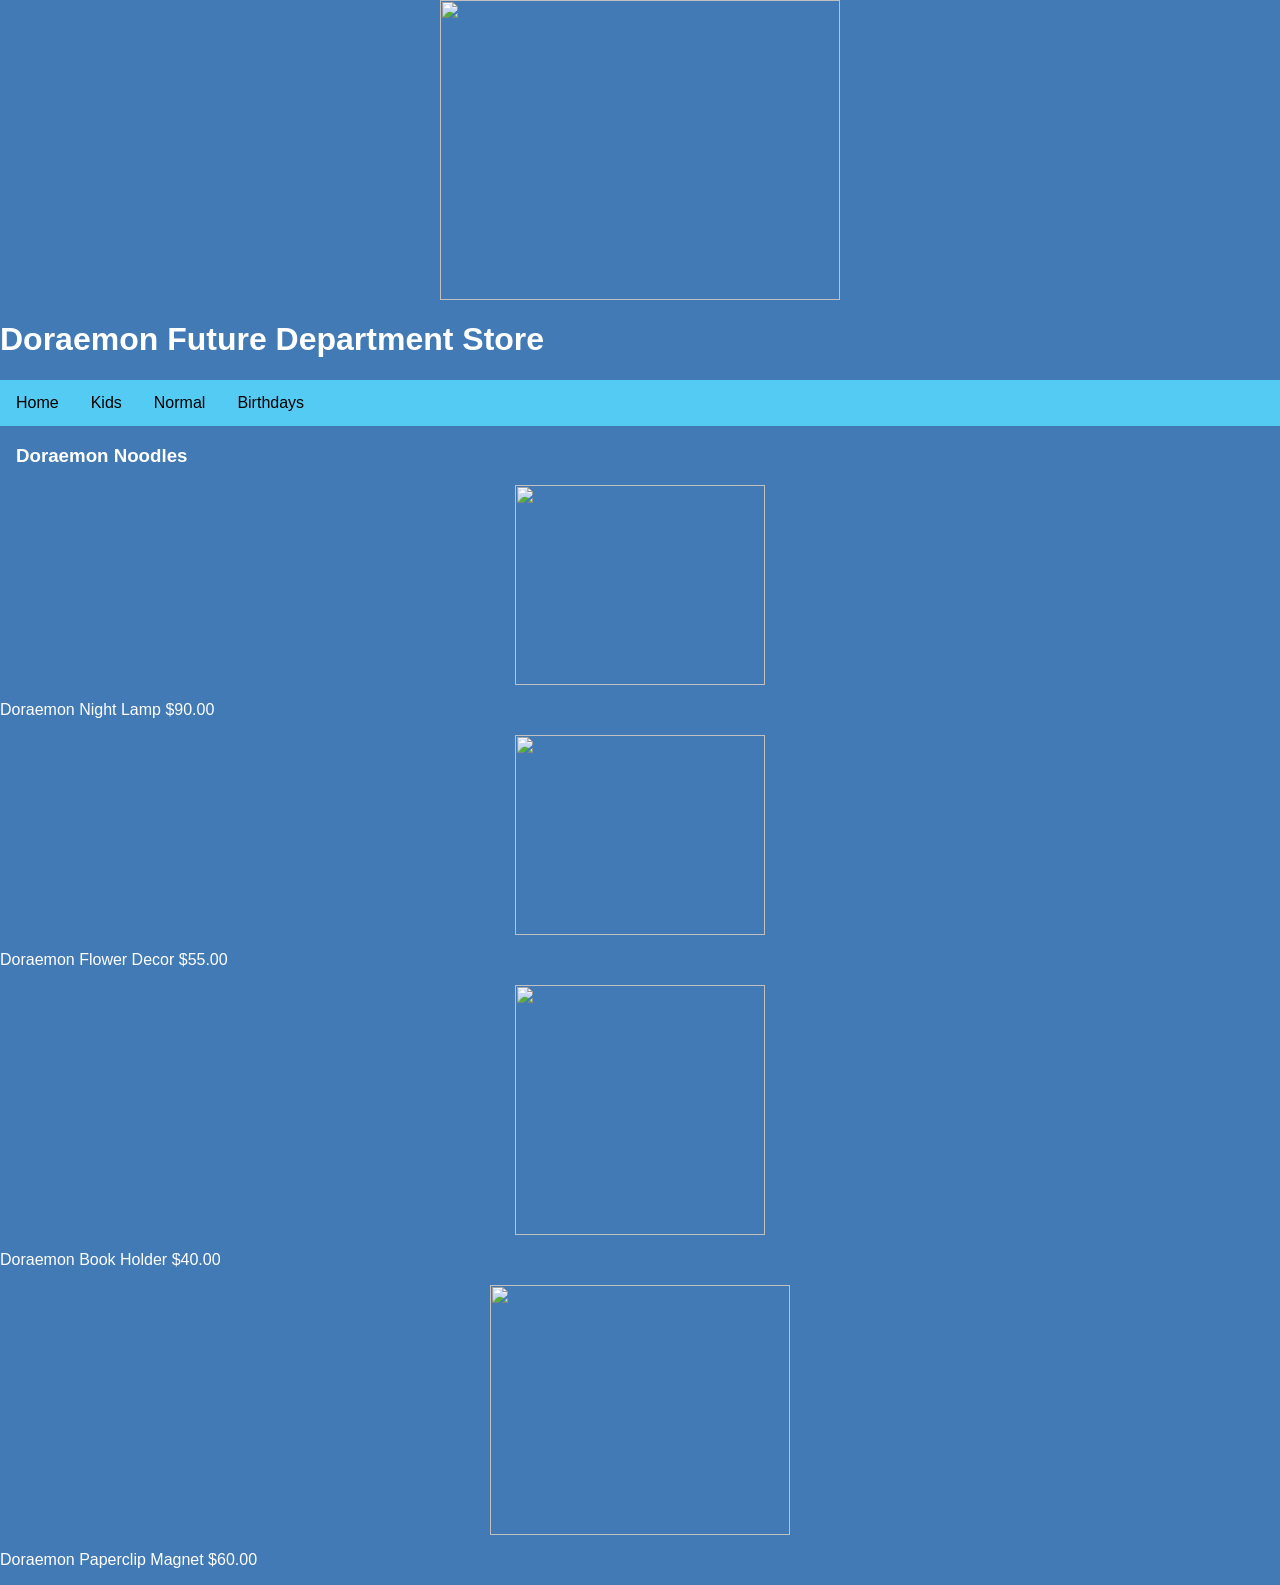
==== 1nod.html @ 7ddc7d43 "Add files via upload" ====
<html>
<head>
 <title>Contoh Sub Menu </title>
 <link rel="stylesheet" style="text/css" href ="1men.css">
 </head>
<body>
<img src="https://dora-world.com/assets/kids/images/hd/hd_sitename.svg" width="400" height="300">
<h1 style="color: white;" style="font-family: "Cambria> Doraemon Future Department Store </h1>
<div class="navbar">
   <a href="#home" style="color: black;">Home</a>
   <div class="subnav">
    <button class="subnavbtn" style="color: black;">Kids <i class="fa fa-caret-down">
	</i></button>
	<div class="subnav-content">
<a href="1rice.html">Rice</a>
	<a href="1snack.html">Snacks</a>
  </div>
 </div>
 <div class="subnav">
    <button class="subnavbtn" style="color: black;">Normal <i class="fa fa-caret-down">
	</i></button>
	<div class="subnav-content">
	<a href="1nod.html">Noodles</a>
	<a href="2rice.html">Rice</a>
  </div>
 </div>
 <div class="subnav">
    <button class="subnavbtn" style="color: black;">Birthdays <i class="fa fa-caret-down">
	</i></button>
	<div class="subnav-content">
	<a href="to.html">To goes</a>
	<a href="dri.html">Drinks</a>
  </div>
 </div>
   </div>

<div style="padding:0 16px">
  <h3>Doraemon Noodles</h3>
</div>
<img src="https://mirai-dora-world-online.com/client_info/DORA_MIRAI/itemimage/33258/4990593332588_6.jpg" width="250" height="200"> 
<p>Doraemon Night Lamp $90.00</p>
<img src="https://mirai-dora-world-online.com/client_info/DORA_MIRAI/itemimage/4990593331352_2.jpg" width="250" height="200">
<p>Doraemon Flower Decor $55.00</p>
<img src="https://mirai-dora-world-online.com/client_info/DORA_MIRAI/itemimage/4990593406814_1.jpg" width="250" height="250">
<p>Doraemon Book Holder $40.00</p>
<img src="https://mirai-dora-world-online.com/client_info/DORA_MIRAI/itemimage/4990593460243_1.jpg" width="300" height="250">
<p>Doraemon Paperclip Magnet $60.00</p>
</body>
</html>
---- 1men.css ----
body {
	font-family: Arial, Helvetica, sans-serif;
	margin: 0;
	background-color: #427AB5;
}

.navbar {
	overflow: hidden;
	background-color: #53CBF3;
}

.navbar a {
	float: left;
	font-size: 16px;
	color: white;
	text-align: center;
	padding: 14px 16px;
	text-decoration: none;
}

.subnav {
	float: left;
	overflow: hidden;
}

.subnav .subnavbtn {
   font-size: 16px;
   border: none;
   outline: none;
   color: white;
   padding: 14px 16px;
   background-color: inherit;
   font-family:inherit;
   margin: 0;
}

.navbar a:hover, .subnav:hover .subnavbtn {
	background-color: #FFF19B;
}

.subnav-content {
	display: none;
	padding: absolute;
	left: 0;
	background-color: #FFF19B;
	width: 100%;
	z-index: 1;
}

.subnav-content a {
	float: left;
	color: white;
	text-decoration: none;
}

.subnav-content a:hover {
	background-color: #eee;
	color: black;
}

.subnav:hover .subnav-content {
	display: block;
}
img {
  display: block;
  margin-left: auto;
  margin-right: auto;
}
h3 {
	color: white;
}
p {
	color: white;
	 margin-left: auto;
     margin-right: auto;
}
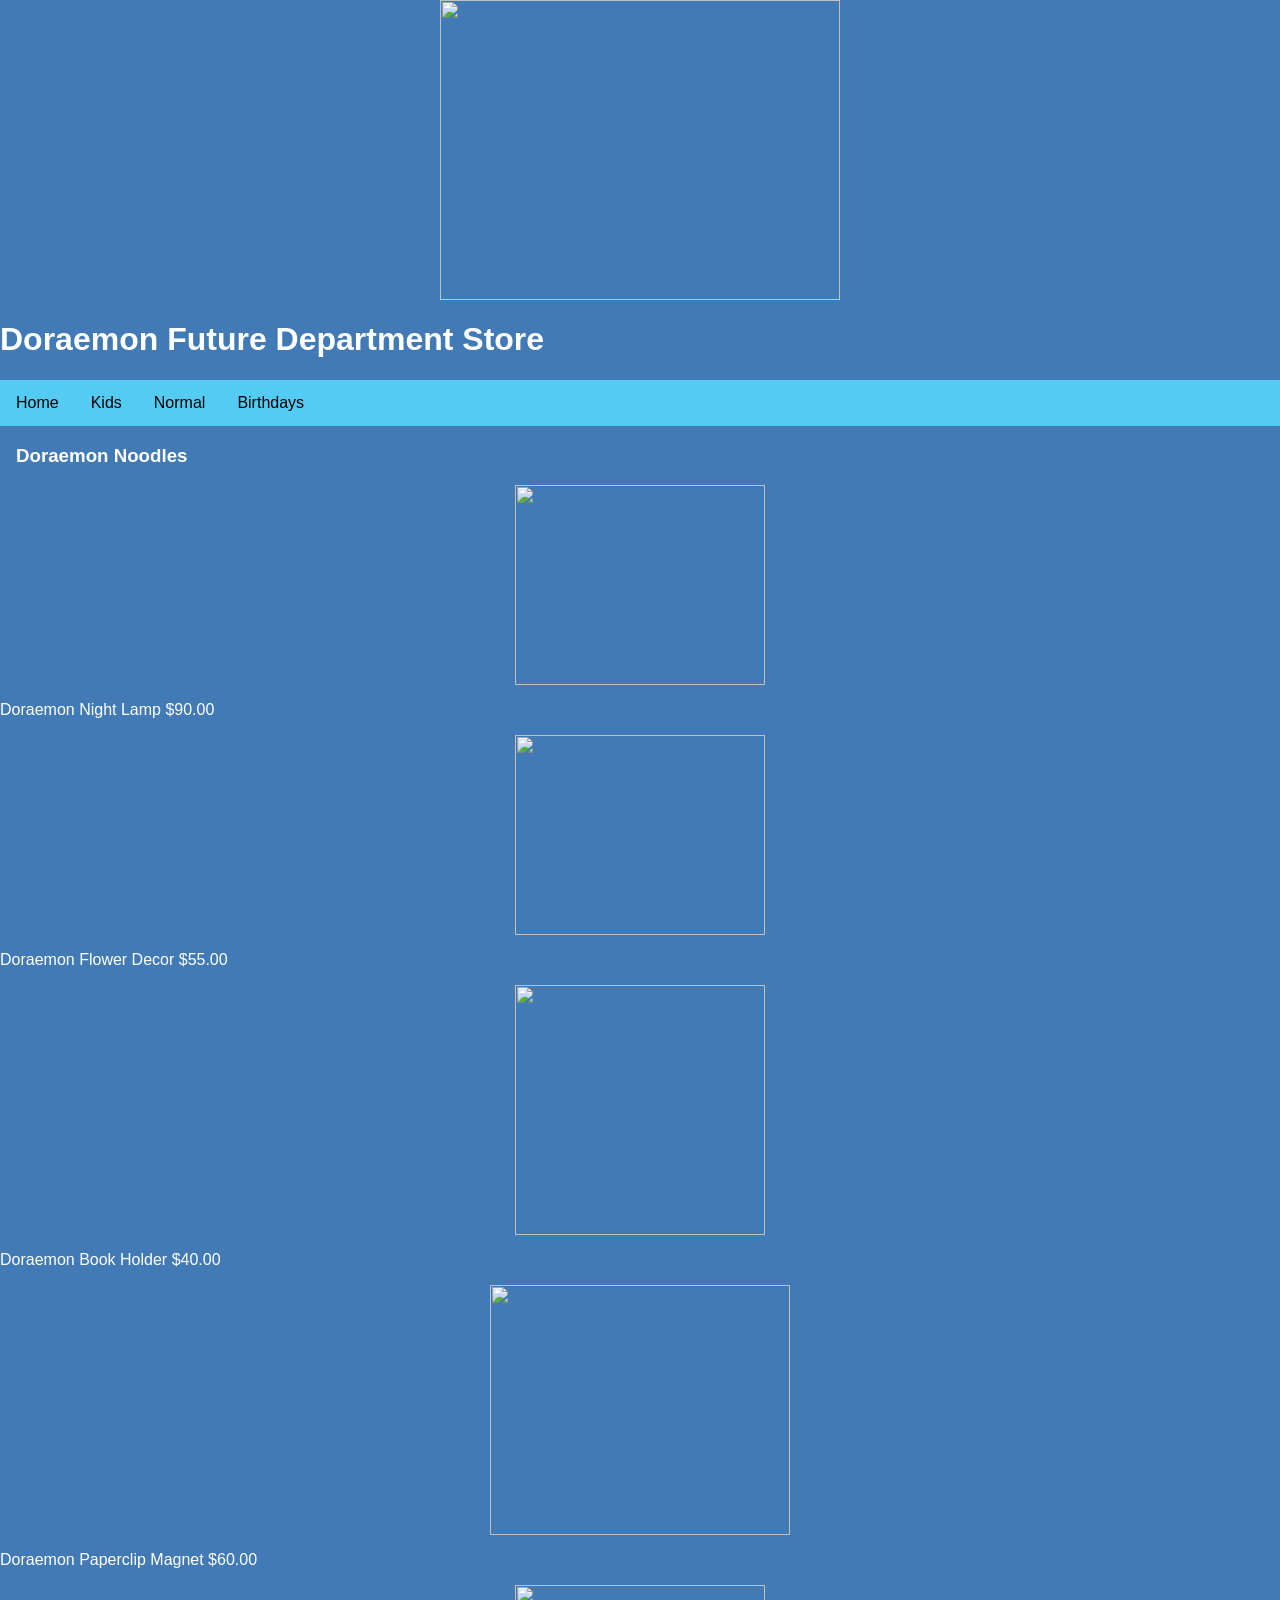
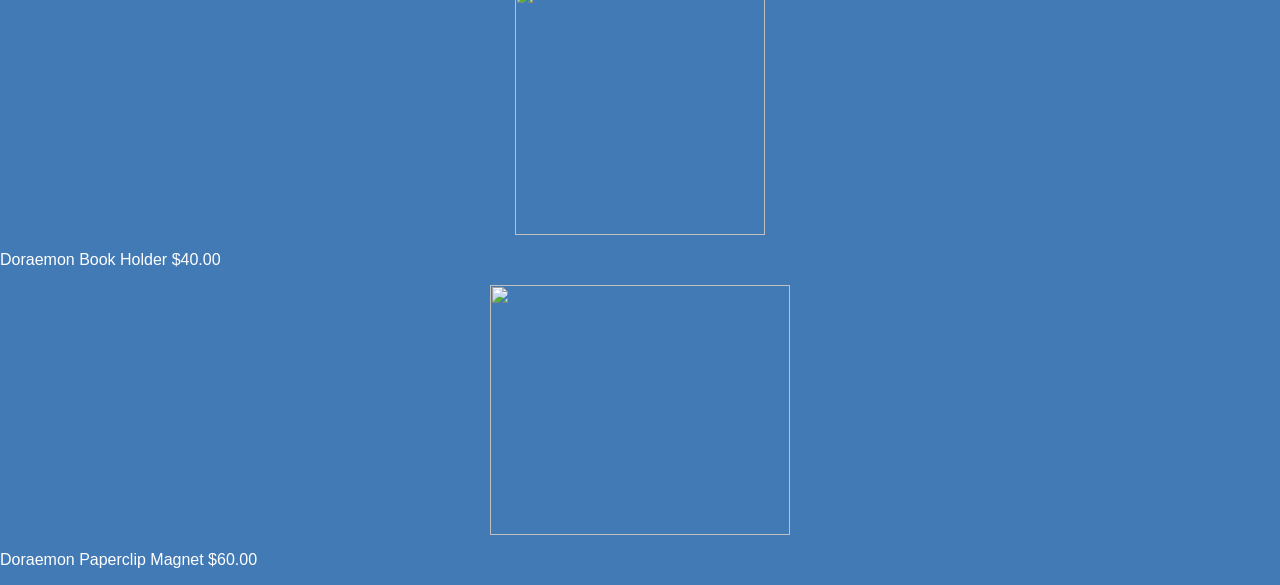
==== commit 946bd85c: "Update 1nod.html" ====
--- a/1nod.html
+++ b/1nod.html
@@ -45,5 +45,9 @@
 <p>Doraemon Book Holder $40.00</p>
 <img src="https://mirai-dora-world-online.com/client_info/DORA_MIRAI/itemimage/4990593460243_1.jpg" width="300" height="250">
 <p>Doraemon Paperclip Magnet $60.00</p>
+	<img src="https://mirai-dora-world-online.com/client_info/DORA_MIRAI/itemimage/4990593406814_1.jpg" width="250" height="250">
+<p>Doraemon Book Holder $40.00</p>
+<img src="https://mirai-dora-world-online.com/client_info/DORA_MIRAI/itemimage/4990593460243_1.jpg" width="300" height="250">
+<p>Doraemon Paperclip Magnet $60.00</p>
 </body>
-</html>+</html>
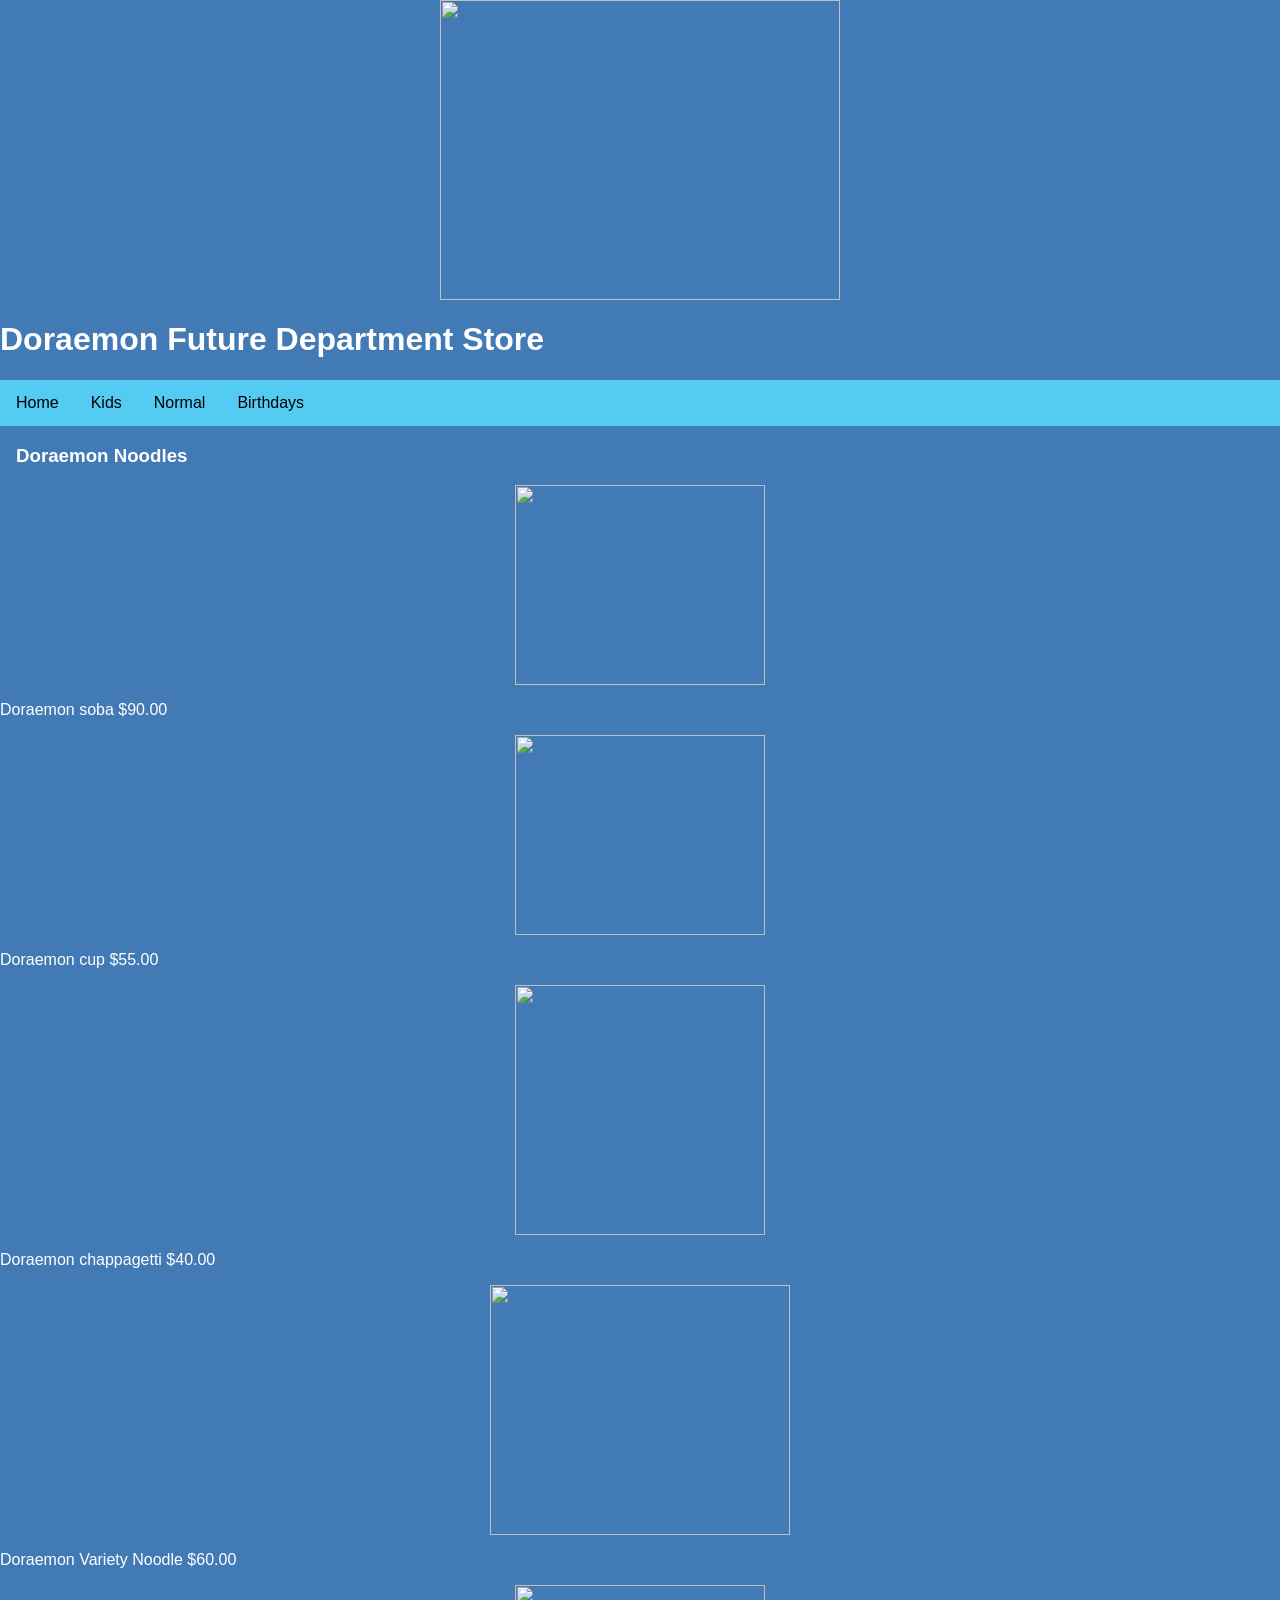
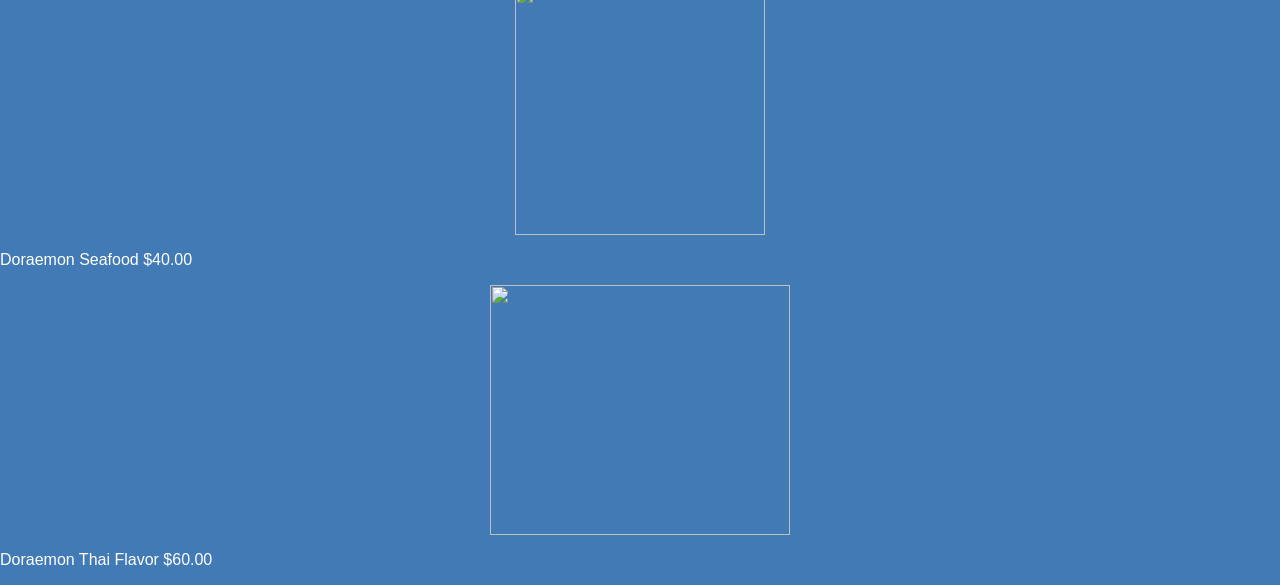
==== commit dbee766e: "Update 1nod.html" ====
--- a/1nod.html
+++ b/1nod.html
@@ -1,7 +1,7 @@
 <html>
 <head>
  <title>Contoh Sub Menu </title>
- <link rel="stylesheet" style="text/css" href ="1men.css">
+ <link rel="stylesheet" style="text/css" href="1men.css">
  </head>
 <body>
 <img src="https://dora-world.com/assets/kids/images/hd/hd_sitename.svg" width="400" height="300">
@@ -37,17 +37,17 @@
 <div style="padding:0 16px">
   <h3>Doraemon Noodles</h3>
 </div>
-<img src="https://mirai-dora-world-online.com/client_info/DORA_MIRAI/itemimage/33258/4990593332588_6.jpg" width="250" height="200"> 
-<p>Doraemon Night Lamp $90.00</p>
-<img src="https://mirai-dora-world-online.com/client_info/DORA_MIRAI/itemimage/4990593331352_2.jpg" width="250" height="200">
-<p>Doraemon Flower Decor $55.00</p>
-<img src="https://mirai-dora-world-online.com/client_info/DORA_MIRAI/itemimage/4990593406814_1.jpg" width="250" height="250">
-<p>Doraemon Book Holder $40.00</p>
-<img src="https://mirai-dora-world-online.com/client_info/DORA_MIRAI/itemimage/4990593460243_1.jpg" width="300" height="250">
-<p>Doraemon Paperclip Magnet $60.00</p>
-	<img src="https://mirai-dora-world-online.com/client_info/DORA_MIRAI/itemimage/4990593406814_1.jpg" width="250" height="250">
-<p>Doraemon Book Holder $40.00</p>
-<img src="https://mirai-dora-world-online.com/client_info/DORA_MIRAI/itemimage/4990593460243_1.jpg" width="300" height="250">
-<p>Doraemon Paperclip Magnet $60.00</p>
+<img src="https://i.pinimg.com/736x/cc/d1/7e/ccd17ef81b577ecd1ec62486b022478a.jpg" width="250" height="200"> 
+<p>Doraemon soba $90.00</p>
+<img src="https://i.pinimg.com/736x/7c/9c/05/7c9c057d93173973de1c826c668ef588.jpg" width="250" height="200">
+<p>Doraemon cup $55.00</p>
+<img src="https://i.pinimg.com/736x/43/38/c3/4338c328d91a6fce953a8aa9be4a5181.jpg" width="250" height="250">
+<p>Doraemon chappagetti $40.00</p>
+<img src="https://i.pinimg.com/736x/84/2c/5e/842c5e14fc5964fd11fdd73f3b47ce6c.jpg" width="300" height="250">
+<p>Doraemon Variety Noodle $60.00</p>
+	<img src="https://i.pinimg.com/736x/f6/b1/b3/f6b1b3efbd5817fd223d7140c9f74c5b.jpg" width="250" height="250">
+<p>Doraemon Seafood $40.00</p>
+<img src="https://i.pinimg.com/736x/29/f0/36/29f0362153fde046b3f6fd62c699acc1.jpg" width="300" height="250">
+<p>Doraemon Thai Flavor $60.00</p>
 </body>
 </html>
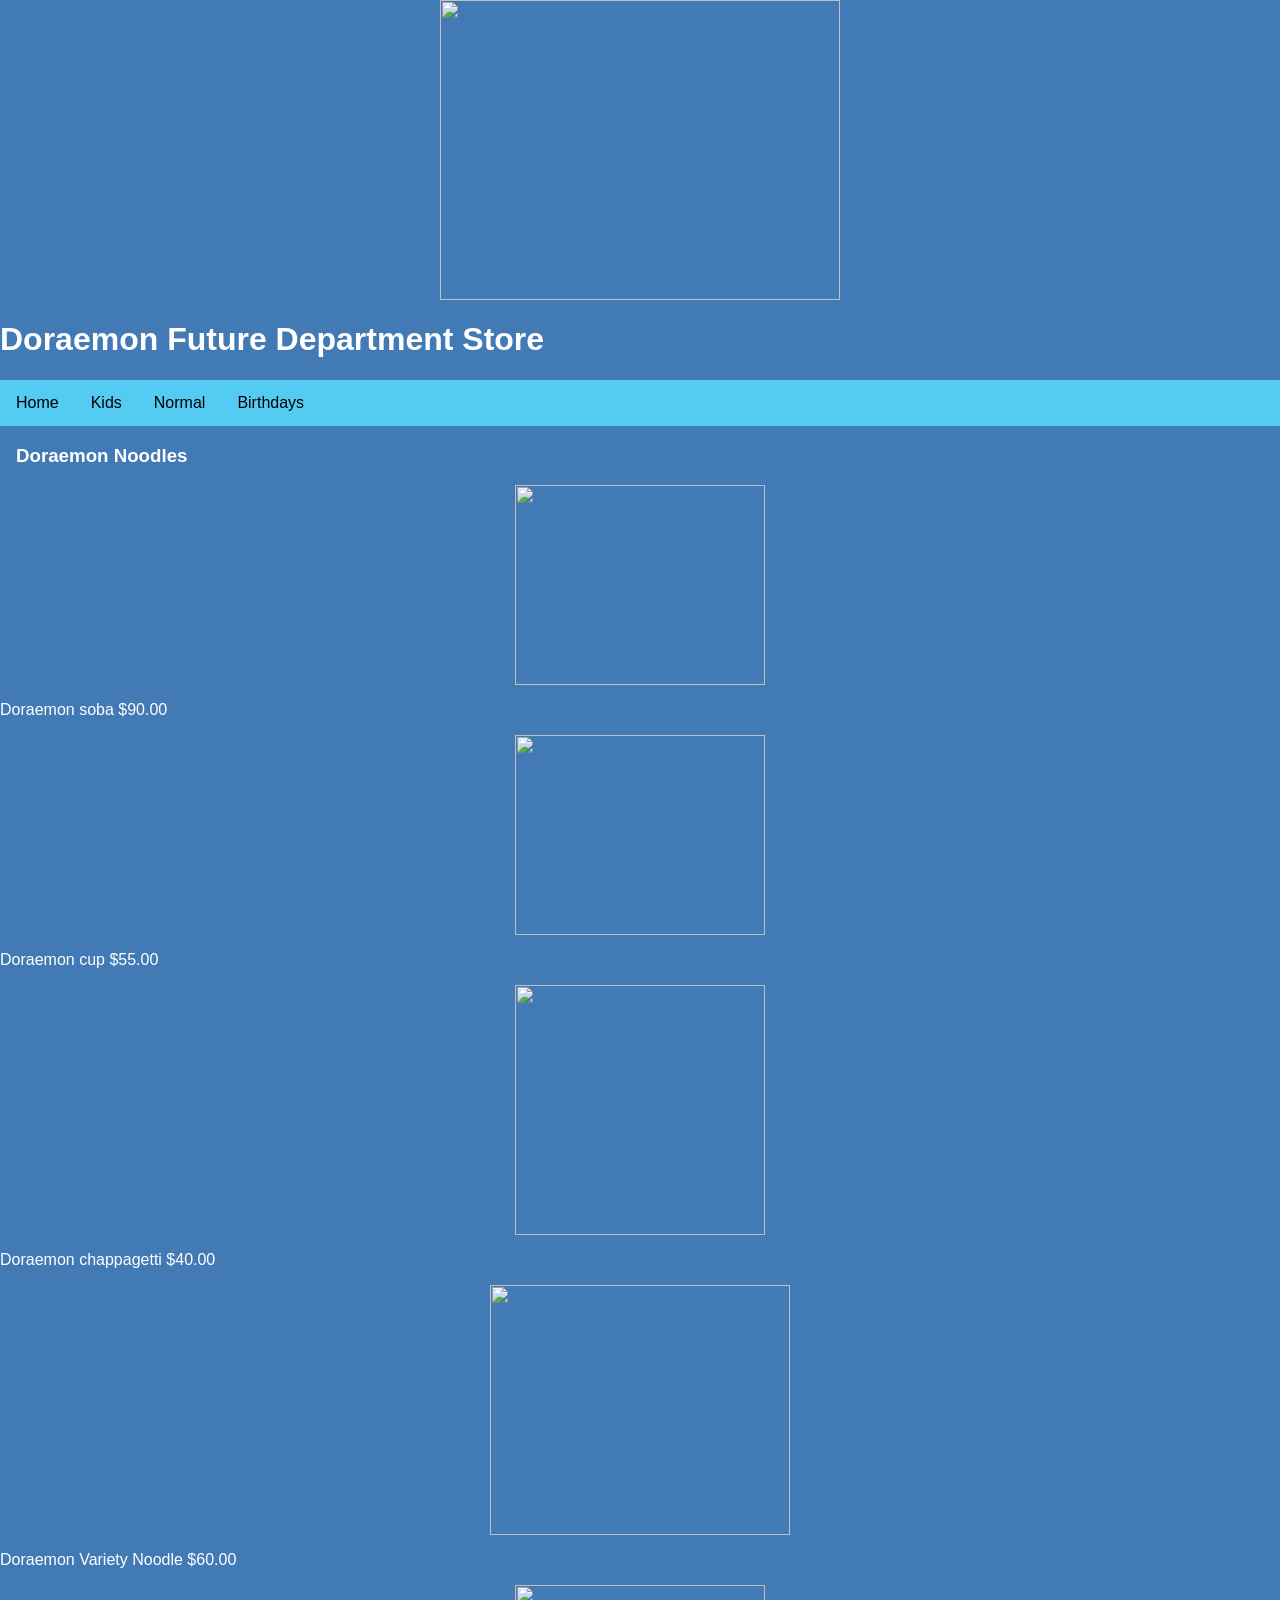
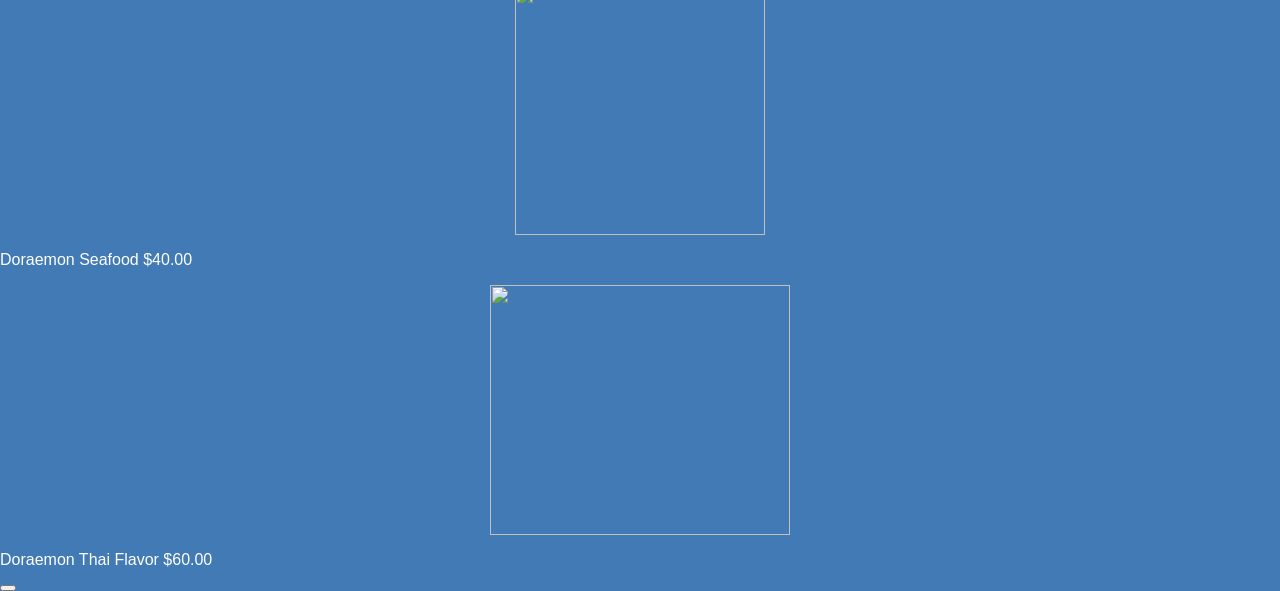
==== commit 21e04449: "Update 1nod.html" ====
--- a/1nod.html
+++ b/1nod.html
@@ -49,5 +49,6 @@
 <p>Doraemon Seafood $40.00</p>
 <img src="https://i.pinimg.com/736x/29/f0/36/29f0362153fde046b3f6fd62c699acc1.jpg" width="300" height="250">
 <p>Doraemon Thai Flavor $60.00</p>
+	 <button type="Buy" onclick=" alert("You have bought the item");>
 </body>
 </html>
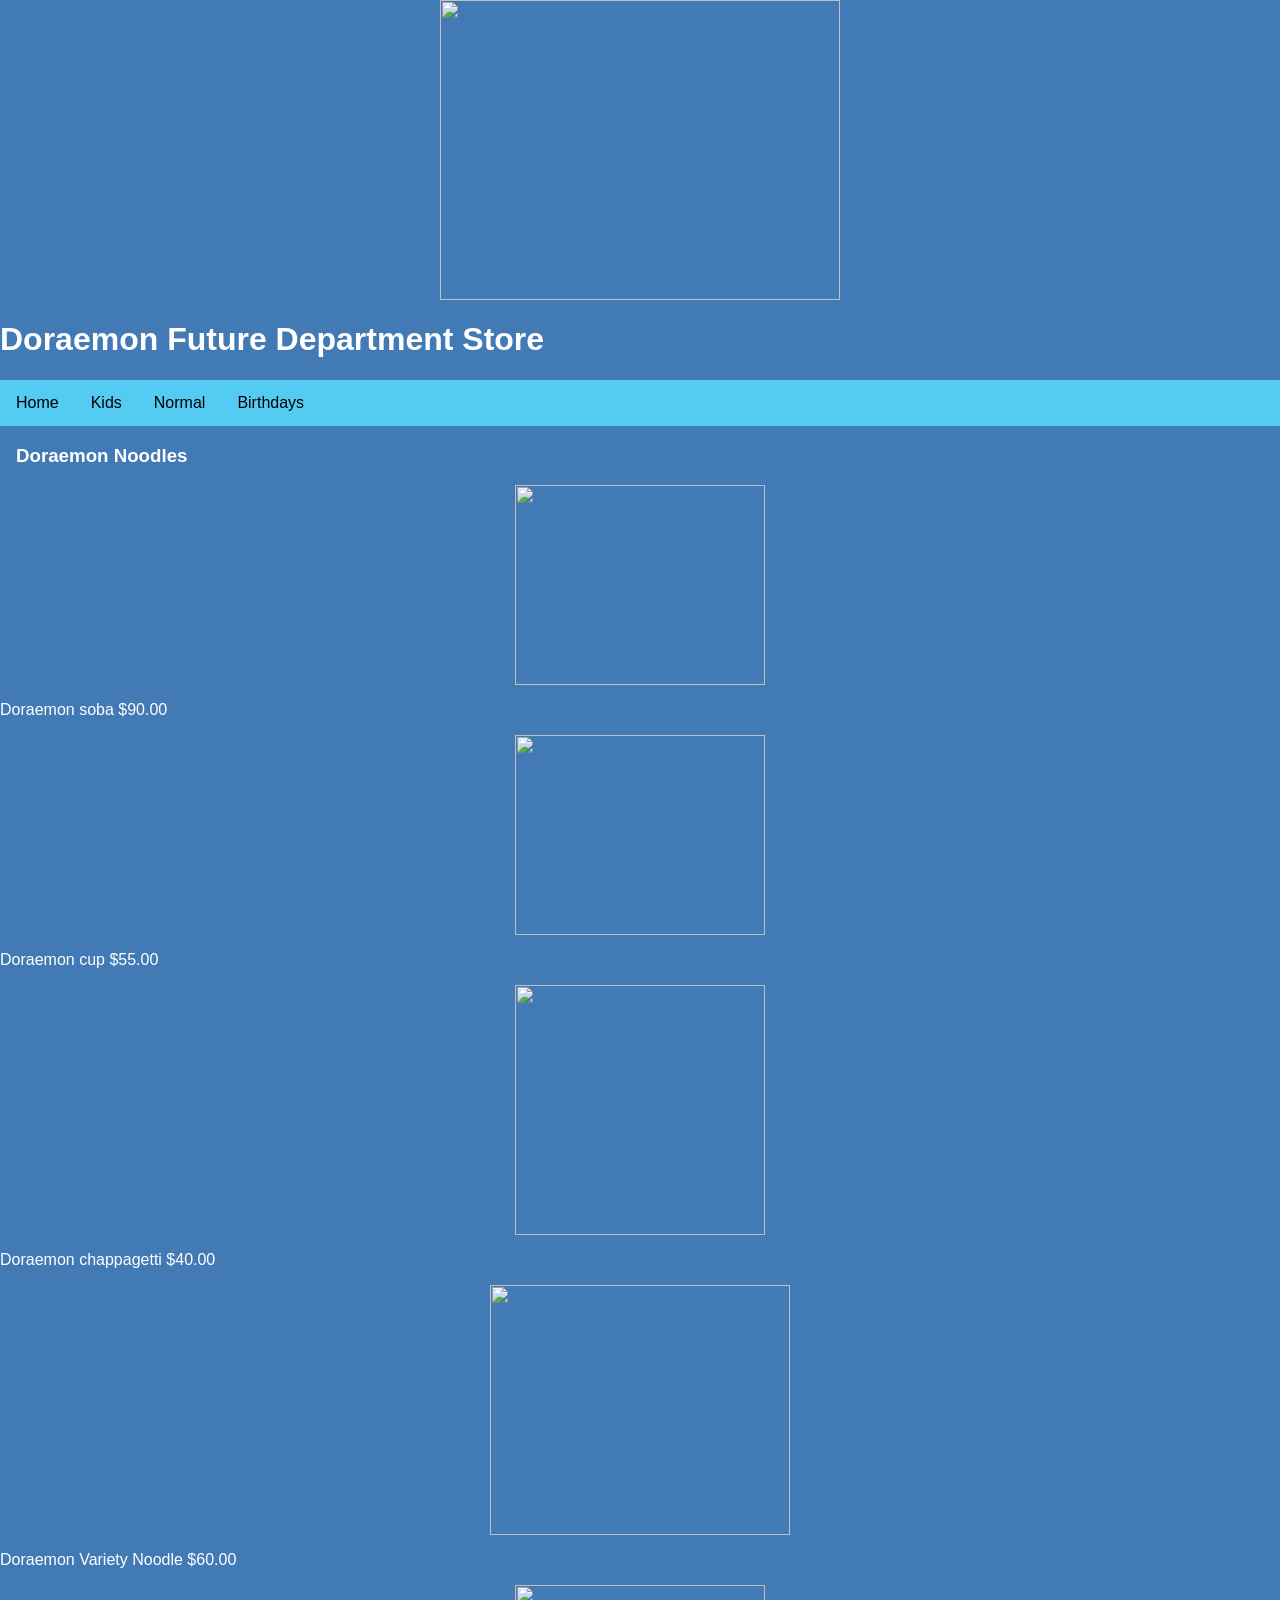
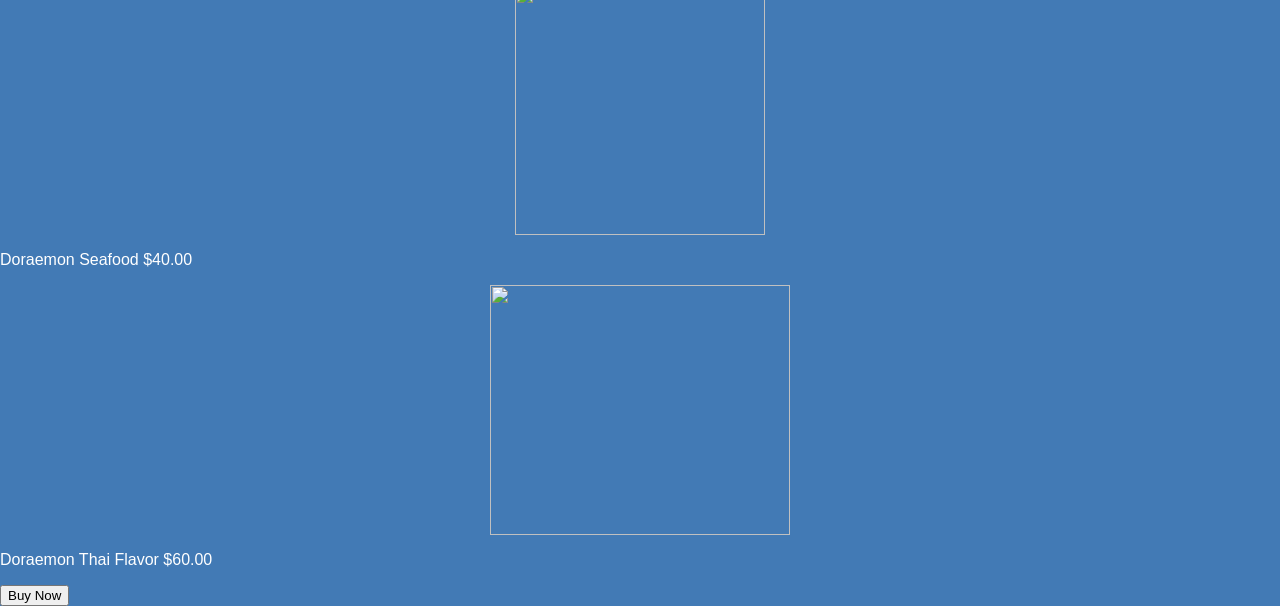
==== commit 02e89bd6: "Update 1nod.html" ====
--- a/1nod.html
+++ b/1nod.html
@@ -49,6 +49,6 @@
 <p>Doraemon Seafood $40.00</p>
 <img src="https://i.pinimg.com/736x/29/f0/36/29f0362153fde046b3f6fd62c699acc1.jpg" width="300" height="250">
 <p>Doraemon Thai Flavor $60.00</p>
-	 <button type="Buy" onclick=" alert("You have bought the item");>
+	  <button class="buy-btn" onclick="showPopup()">Buy Now</button>
 </body>
 </html>
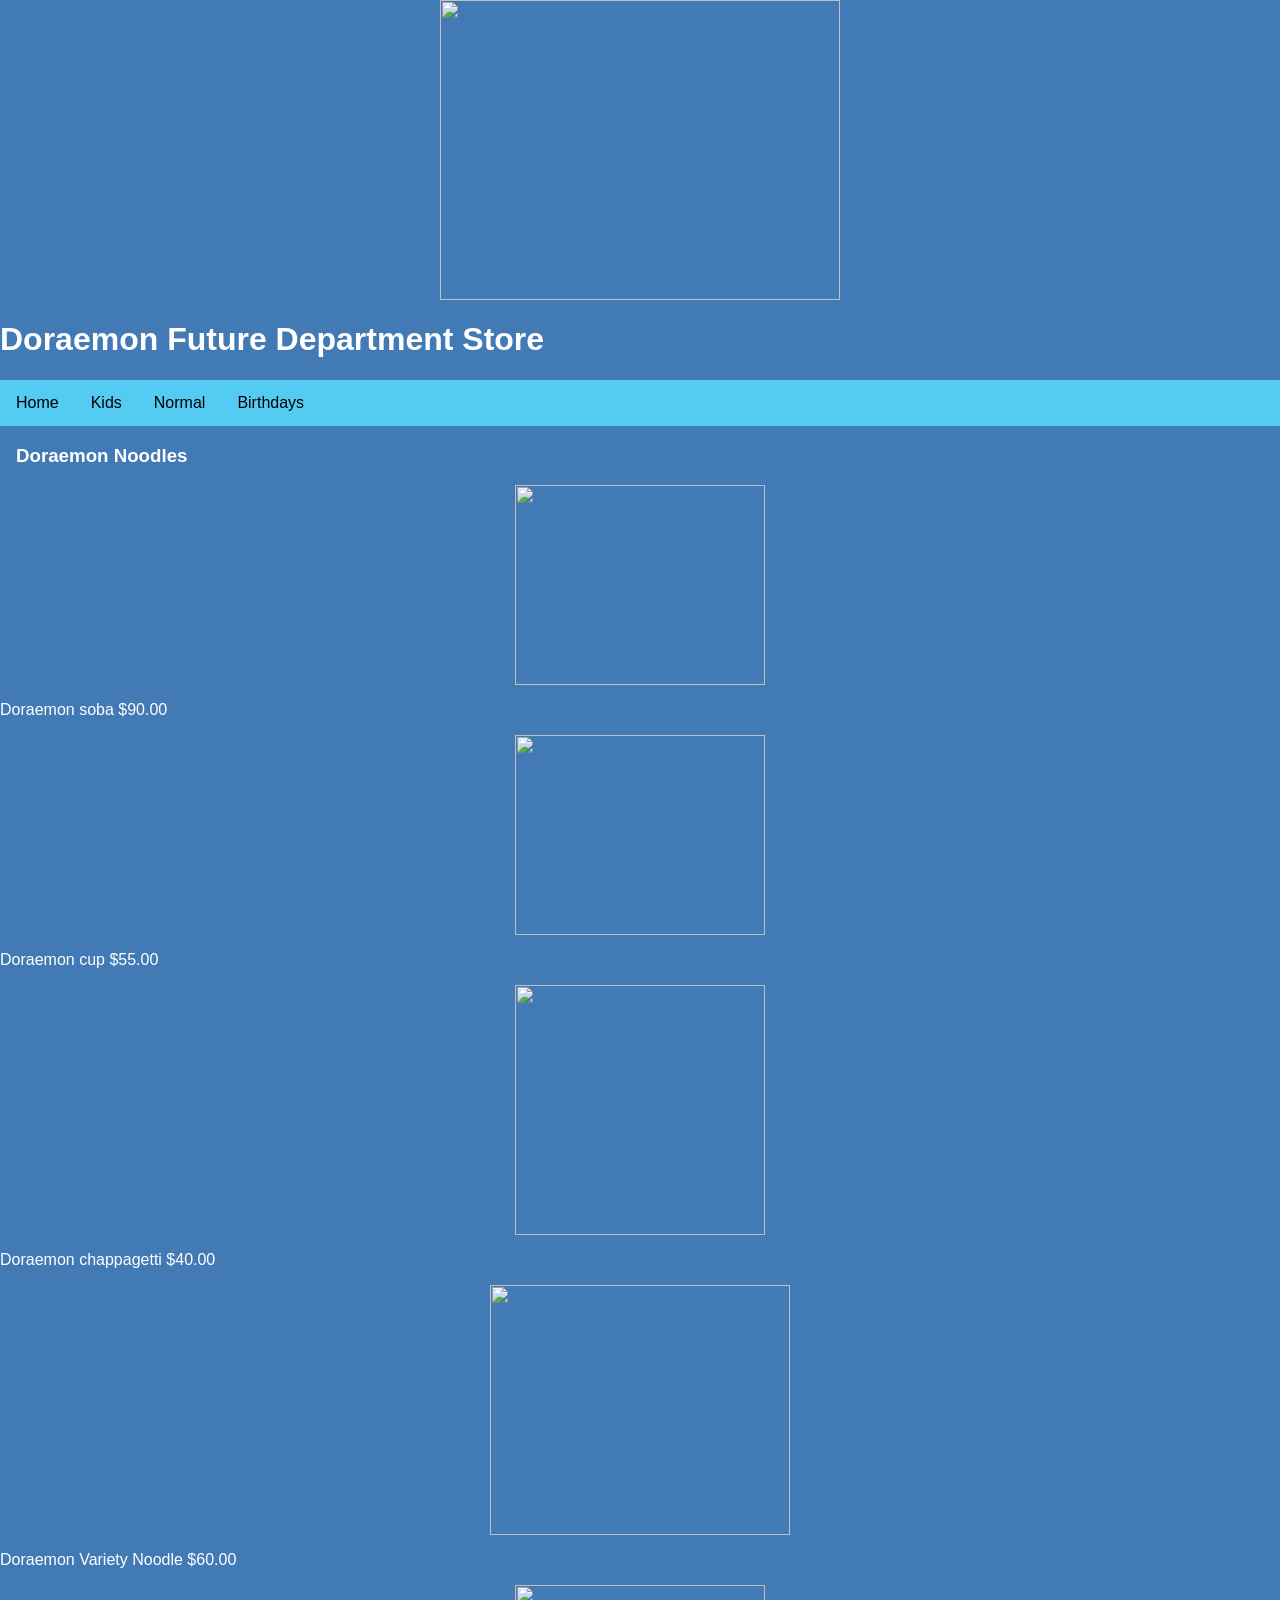
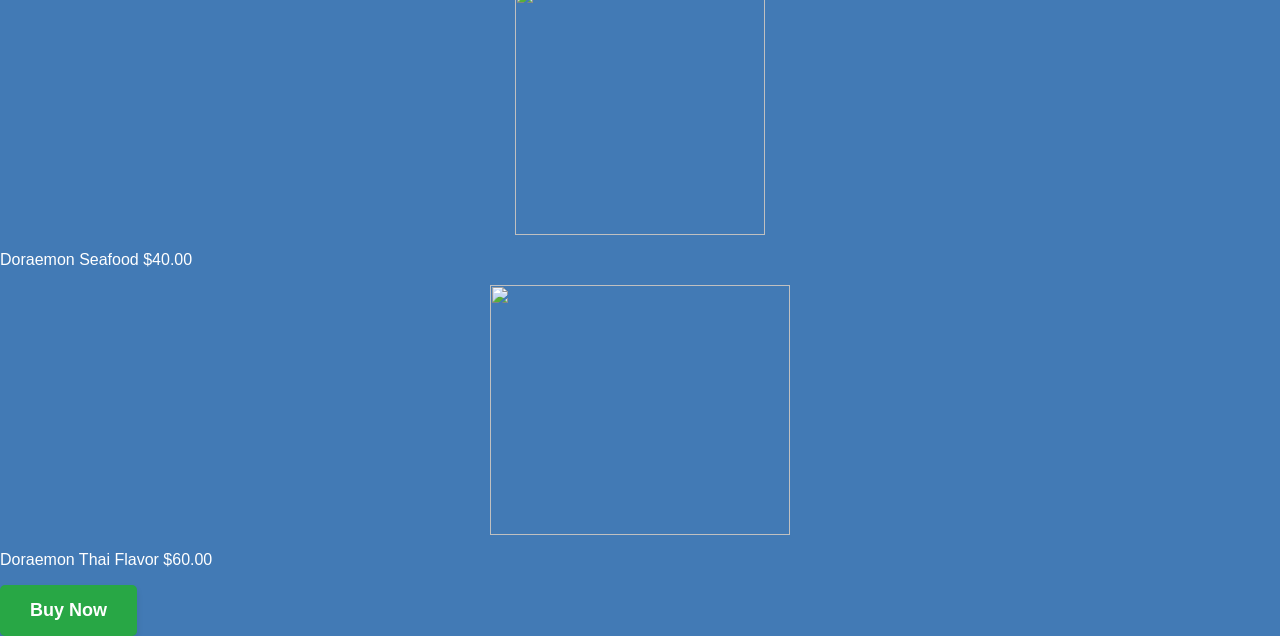
==== commit e1f6ca73: "Update 1nod.html" ====
--- a/1nod.html
+++ b/1nod.html
@@ -50,5 +50,10 @@
 <img src="https://i.pinimg.com/736x/29/f0/36/29f0362153fde046b3f6fd62c699acc1.jpg" width="300" height="250">
 <p>Doraemon Thai Flavor $60.00</p>
 	  <button class="buy-btn" onclick="showPopup()">Buy Now</button>
+	 <script>
+        function showPopup() {
+            alert("You have bought the item");
+        }
+    </script>
 </body>
 </html>
--- a/1men.css
+++ b/1men.css
@@ -74,4 +74,17 @@
 	 margin-left: auto;
      margin-right: auto;
 }
-
+ .buy-btn {
+            background-color: #28a745;
+            color: white;
+            border: none;
+            padding: 15px 30px;
+            font-size: 18px;
+            font-weight: bold;
+            border-radius: 5px;
+            cursor: pointer;
+            box-shadow: 0 4px 6px rgba(0,0,0,0.1);
+        }
+        .buy-btn:hover {
+            background-color: #218838;
+        }
